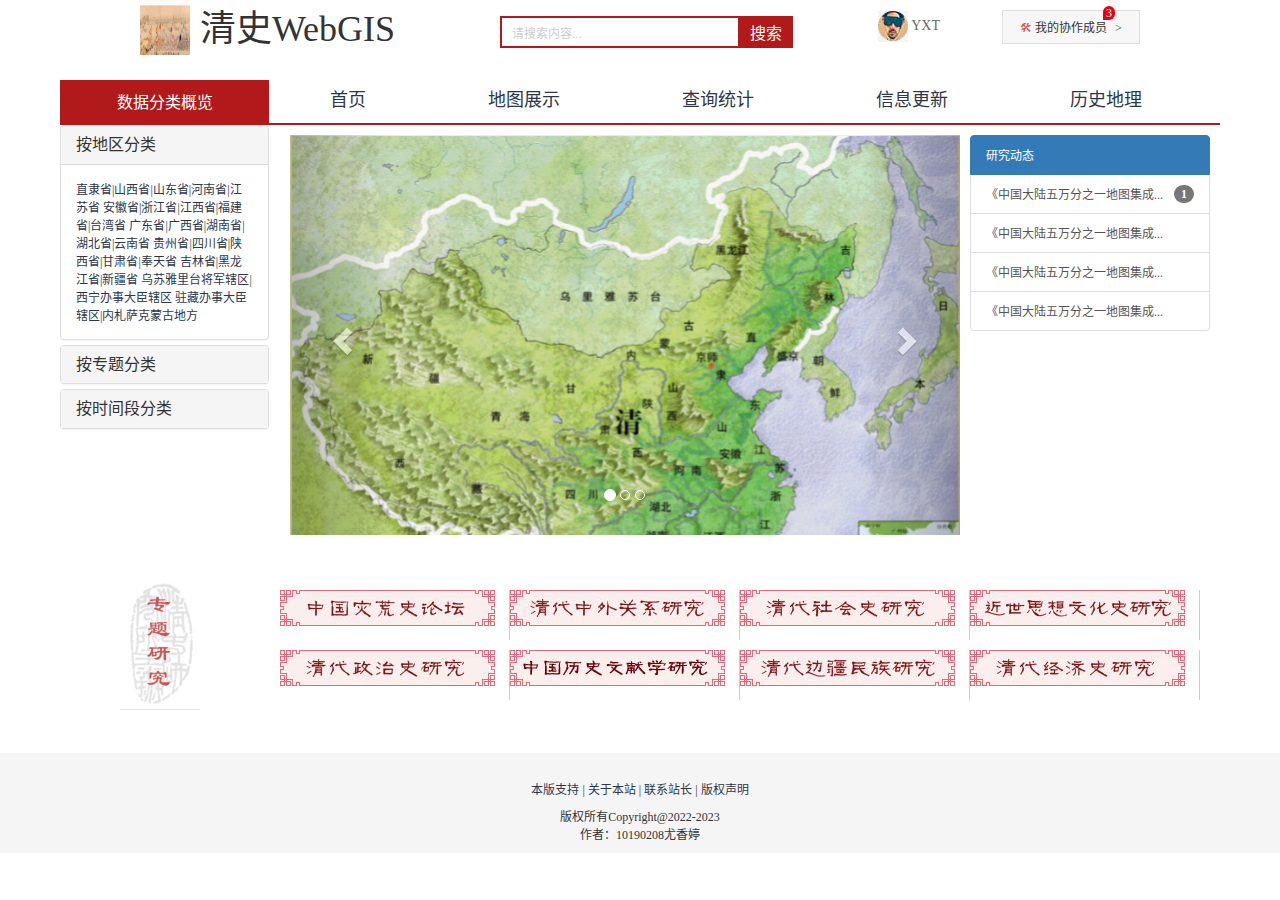
==== index.html @ 8addfd03 "页面基本画完" ====
<!DOCTYPE html>
<html lang="zh-CN">
  <head>
    <meta charset="UTF-8" />
    <meta http-equiv="X-UA-Compatible" content="IE=edge" />
    <meta name="viewport" content="width=device-width, initial-scale=1.0" />
    <title>清史GIS-清朝历史信息化、地图可视化</title>
    <meta
      name="description"
      content="我们是清史地理信息系统制作者，系统提供对清史信息的增删改查、地图可视化和历史地理信息的探索"
    />
    <meta
      name="keywords"
      content="清朝历史,GIS,地理信息系统,地图,历史地理,数据库,职官"
    />
    <!-- 引入图标 -->
    <link rel="shortcut icon" href="favicon.ico" type="image/x-icon" />
    <!-- 引入css -->
    <link rel="stylesheet" href="css/bootstrap.min.css" />
    <link rel="stylesheet" href="css/base.css" />
    <link rel="stylesheet" href="css/index.css" />
    <link rel="stylesheet" href="css/common.css" />
    <!-- 引入js -->
    <script src="js/jquery-3.5.1.min.js"></script>
    <script src="js/bootstrap.min.js"></script>
  </head>

  <body>
    <!-- header制作 -->
    <div class="header w">
      <!-- logo -->
      <div class="logo">
        <a href="index.html" title="清史GIS">清史GIS</a>
        <h1>清史WebGIS</h1>
      </div>
      <!-- search -->
      <div class="search">
        <input type="text" class="text" value="请搜索内容..." />
        <button id="btn-search">搜索</button>
      </div>
      <!-- user -->
      <div class="user">
        <img src="img/user.jpg" alt="" style="vertical-align: middle" />
        YXT
      </div>
      <!-- colworker -->
      <div class="colworker">
        <i class="worker">🛠 </i>我的协作成员 <i class="arrow"> &gt; </i>
        <i class="count">3</i>
      </div>
    </div>
    <!-- Button trigger modal -->
    <!-- <button
                      type="button"
                      class="btn btn-primary btn-lg"
                      data-toggle="modal"
                      data-target="#LoginTop"
                    >
                      登录|注册
                    </button>
    
                    <div
                      class="modal fade"
                      id="LoginTop"
                      tabindex="-1"
                      role="dialog"
                      aria-labelledby="myModalLabel"
                    >
                      <div class="modal-dialog" role="document">
                        <div class="modal-content">
                          <div class="modal-header">
                            <button
                              type="button"
                              class="close"
                              data-dismiss="modal"
                              aria-label="Close"
                            >
                              <span aria-hidden="true">&times;</span>
                            </button>
                            <h4 class="modal-title" id="myModalLabel">登录</h4>
                          </div>
                          <div class="modal-body">...</div>
                          <div class="modal-footer">
                            <button
                              type="button"
                              class="btn btn-default"
                              data-dismiss="modal"
                            >
                              关闭
                            </button>
                            <button type="button" class="btn btn-primary">
                              登录|注册
                            </button>
                          </div>
                        </div>
                      </div>
                    </div> -->
    <!-- header结束 -->

    <!-- nav制作 -->
    <div class="nav">
      <div class="w">
        <div class="dropdown fl">
          <div class="dt">数据分类概览</div>
          <div
            class="panel-group"
            id="accordion"
            role="tablist"
            aria-multiselectable="true"
          >
            <div class="panel panel-default">
              <div class="panel-heading" role="tab" id="headingOne">
                <h4 class="panel-title">
                  <a
                    role="button"
                    data-toggle="collapse"
                    data-parent="#accordion"
                    href="#collapseOne"
                    aria-expanded="true"
                    aria-controls="collapseOne"
                  >
                    按地区分类
                  </a>
                </h4>
              </div>
              <div
                id="collapseOne"
                class="panel-collapse collapse in"
                role="tabpanel"
                aria-labelledby="headingOne"
              >
                <div class="panel-body">
                  <a href="#">直隶省</a>|<a href="#">山西省</a>|<a href="#"
                    >山东省</a
                  >|<a href="#">河南省</a>|<a href="#">江苏省 安徽省</a>|<a
                    href="#"
                    >浙江省</a
                  >|<a href="#">江西省</a>|<a href="#">福建省</a>|<a href="#"
                    >台湾省 广东省</a
                  >|<a href="#">广西省</a>|<a href="#">湖南省</a>|<a href="#"
                    >湖北省</a
                  >|<a href="#">云南省 贵州省</a>|<a href="#">四川省</a>|<a
                    href="#"
                    >陕西省</a
                  >|<a href="#">甘肃省</a>|<a href="#">奉天省 吉林省</a>|<a
                    href="#"
                    >黑龙江省</a
                  >|<a href="#">新疆省 乌苏雅里台将军辖区</a>|<a href="#"
                    >西宁办事大臣辖区 驻藏办事大臣辖区</a
                  >|<a href="#">内札萨克蒙古地方</a>
                </div>
              </div>
            </div>
            <div class="panel panel-default">
              <div class="panel-heading" role="tab" id="headingTwo">
                <h4 class="panel-title">
                  <a
                    class="collapsed"
                    role="button"
                    data-toggle="collapse"
                    data-parent="#accordion"
                    href="#collapseTwo"
                    aria-expanded="false"
                    aria-controls="collapseTwo"
                  >
                    按专题分类
                  </a>
                </h4>
              </div>
              <div
                id="collapseTwo"
                class="panel-collapse collapse"
                role="tabpanel"
                aria-labelledby="headingTwo"
              >
                <div class="panel-body">
                  <a href="#">文化传播</a>|<a href="#">交通商贸</a>|<a href="#"
                    >土地利用</a
                  >|<a href="#">城址聚落</a>|<a href="#">考古遗址 </a>|<a
                    href="#"
                    >民族宗教</a
                  >|<a href="#">生态环境</a>|<a href="#">文献资料</a>|<a
                    href="#"
                    >传统制造</a
                  >|<a href="#">内外战争</a>|<a href="#">社会变革</a>|<a
                    href="#"
                    >人民运动</a
                  >
                </div>
              </div>
            </div>
            <div class="panel panel-default">
              <div class="panel-heading" role="tab" id="headingThree">
                <h4 class="panel-title">
                  <a
                    class="collapsed"
                    role="button"
                    data-toggle="collapse"
                    data-parent="#accordion"
                    href="#collapseThree"
                    aria-expanded="false"
                    aria-controls="collapseThree"
                  >
                    按时间段分类
                  </a>
                </h4>
              </div>
              <div
                id="collapseThree"
                class="panel-collapse collapse"
                role="tabpanel"
                aria-labelledby="headingThree"
              >
                <div class="panel-body">
                  <a href="#">1550-1600</a> | <a href="#">1601-1650</a> |
                  <a href="#">1651-1700</a> | <a href="#">1701-1750</a> |
                  <a href="#">1751-1800</a> | <a href="#">1801-1850</a> |
                  <a href="#">1851-1900</a> |
                  <a href="#">1900-1950</a>
                </div>
              </div>
            </div>
          </div>
        </div>
        <!-- 右侧导航 -->
        <div class="navitems fl">
          <ul>
            <li>
              <a href="index.html"><h4>首页</h4> </a>
            </li>
            <li>
              <a href="viewmap.html"><h4>地图展示</h4> </a>
            </li>
            <li>
              <a href="analysis.html"><h4>查询统计</h4> </a>
            </li>
            <li>
              <a href="infupdate.html"><h4>信息更新</h4> </a>
            </li>
            <li>
              <a href="hgis.html"><h4>历史地理</h4> </a>
            </li>
            <div class="clearfix"></div>
          </ul>
        </div>
      </div>
    </div>
    <!-- nav结束 -->

    <!-- main模块 -->
    <div class="w">
      <div class="main">
        <div class="focus fl">
          <div
            id="carousel-example-generic"
            class="carousel slide"
            data-ride="carousel"
            style="height: 400px"
          >
            <!-- Indicators -->
            <ol class="carousel-indicators">
              <li
                data-target="#carousel-example-generic"
                data-slide-to="0"
                class="active"
              ></li>
              <li
                data-target="#carousel-example-generic"
                data-slide-to="1"
              ></li>
              <li
                data-target="#carousel-example-generic"
                data-slide-to="2"
              ></li>
            </ol>

            <!-- Wrapper for slides -->
            <div class="carousel-inner" role="listbox" style="height: 400px">
              <div class="item active">
                <img src="img/main_p1.png" alt="..." />
                <div class="carousel-caption">...</div>
              </div>
              <div class="item">
                <img src="img/main_p1.png" alt="..." />
                <div class="carousel-caption">...</div>
              </div>
              <div class="item">
                <img src="img/main_p1.png" alt="..." />
                <div class="carousel-caption">...</div>
              </div>
            </div>

            <!-- Controls -->
            <a
              class="left carousel-control"
              href="#carousel-example-generic"
              role="button"
              data-slide="prev"
            >
              <span
                class="glyphicon glyphicon-chevron-left"
                aria-hidden="true"
              ></span>
              <span class="sr-only">Previous</span>
            </a>
            <a
              class="right carousel-control"
              href="#carousel-example-generic"
              role="button"
              data-slide="next"
            >
              <span
                class="glyphicon glyphicon-chevron-right"
                aria-hidden="true"
              ></span>
              <span class="sr-only">Next</span>
            </a>
          </div>
        </div>
        <div class="researchflash fr">
          <div class="list-group">
            <a href="#" class="list-group-item active"> 研究动态 </a>
            <a href="#" class="list-group-item">
              <span class="badge">1</span>
              《中国大陆五万分之一地图集成...</a
            >
            <a href="#" class="list-group-item"
              >《中国大陆五万分之一地图集成...</a
            >
            <a href="#" class="list-group-item"
              >《中国大陆五万分之一地图集成...</a
            >
            <a href="#" class="list-group-item"
              >《中国大陆五万分之一地图集成...</a
            >
          </div>
        </div>
      </div>
    </div>
    <!-- main结束 -->

    <!-- recommend模块 -->
    <div class="recommend w">
      <div class="recom-hd fl">
        <img
          src="img/main_p2.png"
          alt=""
          style="height: 130px; margin-left: 20%"
        />
      </div>
      <div class="recom-bd fl">
        <ul>
          <li>
            <a href="http://iqh.ruc.edu.cn/zgzhslt/index.htm"
              ><img src="img/zhs.jpg" alt=""
            /></a>
          </li>
          <li>
            <a href="http://iqh.ruc.edu.cn/qdzwgxyj/index.htm"
              ><img src="img/zwgx.jpg" alt=""
            /></a>
          </li>
          <li>
            <a href="http://iqh.ruc.edu.cn/qdshsyj/index.htm"
              ><img src="img/shs.jpg" alt=""
            /></a>
          </li>
          <li>
            <a href="http://iqh.ruc.edu.cn/jssxwhsyj/index.htm"
              ><img src="img/sxwhs.jpg" alt=""
            /></a>
          </li>
        </ul>
        <ul>
          <li>
            <a href="http://iqh.ruc.edu.cn/qdzzsyj/index.htm"
              ><img src="img/zzs.jpg" alt=""
            /></a>
          </li>
          <li>
            <a href="http://iqh.ruc.edu.cn/zglswxxyj/index.htm"
              ><img src="img/lswxx.jpg" alt=""
            /></a>
          </li>
          <li>
            <a href="http://iqh.ruc.edu.cn/qdbjmzyj/index.htm"
              ><img src="img/bjmz.jpg" alt=""
            /></a>
          </li>
          <li>
            <a href="http://iqh.ruc.edu.cn/qdjjsyj/index.htm"
              ><img src="img/jjs.jpg" alt=""
            /></a>
          </li>
        </ul>
      </div>
    </div>
    <!-- recommend结束 -->

    <!--footer模块 -->
    <div class="footer">
      <div class="w">
        <div class="mod_copyright">
          <p class="mod_copyright_links">
            <a href="#">本版支持</a> | <a href="#">关于本站</a> |
            <a href="#">联系站长</a> |
            <a href="#">版权声明</a>
          </p>
          <p class="mod_copyright_info">
            版权所有Copyright@2022-2023 <br />
            作者：10190208尤香婷
          </p>
        </div>
      </div>
    </div>
    <!-- footer结束 -->
  </body>
</html>
---- css/base.css ----
@charset "UTF-8";

* {
    margin: 0;
    padding: 0;
    font-family: 'Microsoft YaHei'
}

em,
i {
	font-style: normal
}

li {
	list-style: none
}

img {
	border: 0;
	vertical-align: middle
}

button {
	cursor: pointer;
}

a {
	color: #2d374b;
	text-decoration: none;
	cursor: pointer;
}

a:hover {
	color: rgb(202, 87, 79);
	text-decoration: none;
}

button,
input {
    font-family: 'Microsoft YaHei', 'Heiti SC', tahoma, arial, 'Hiragino Sans GB', \\5B8B\4F53, sans-serif;
    /*取消轮廓线 蓝色的*/
    outline: none;
}

body {
	background-color: #fff;
	font: 12px/1.5 'Microsoft YaHei', 'Heiti SC', tahoma, arial, 'Hiragino Sans GB', \\5B8B\4F53, sans-serif;
	-webkit-text-size-adjust: 100%;
	line-height: normal !important;
}

.hide,
.none {
    display: none;
}
/*清除浮动*/
.clearfix:after {
    visibility: hidden;
    clear: both;
    display: block;
    content: ".";
    height: 0
}

.clearfix {
    *zoom: 1
}
---- css/index.css ----
/* 首页样式 */
.main {
	width: 980px;
	height: 455px;
    margin-left: 250px;
    margin-top: 0px;
}

.focus {
	position: relative;
	width: 670px;
    height: 400px;
	background-color: purple;
}

.researchflash {
	width: 240px;
    height: 400px;
    margin-right: 60px;
}

/* 推荐模块 */
.recommend {
	height: 163px;
	margin-top: 10px;
}
.recom-hd {
	width: 200px;
	height: 163px;
	/* background-color: #5c5251; */
	text-align: center;
}
.recom-hd img {
	margin: 0;
}
.recom-hd h3 {
	font-size: 18px;
	color: #fff;
	font-weight: normal;
}
.recom-bd {
	width: 960px;
    height: 200px;
    margin-left: 40px;
	/* background-color: #ebebeb; */
}
.recom-bd li {
	float: left;
	width: 230px;
	height: 50px;
	border-right: 1px solid #ccc;
    margin-top: 10px;
}
.recom-bd .last {
	border-right: 0;
}
---- css/common.css ----
/* 公用样式 */
.fl {
  float: left;
}
.fr {
  float: right;
}

.w {
  width: 1200px;
  min-width: 1200px;
  margin: 0 auto;
}

.style-red {
  color: #c81623;
}
.spacer {
  width: 1px;
  height: 12px;
  background-color: #666;
  margin: 9px 12px 0;
}

.header {
  position: relative;
  height: 60px;
}
.logo {
  position: absolute;
  top: 5px;
  left: 100px;
  width: 300px;
  height: 50px;
}
.logo a {
  float: left;
  /*overflow: hidden;*/
  width: 50px;
  height: 50px;
  background: url(../img/logo.png);
  background-size: 100% 200%;
  font-size: 0;
}
.logo h1 {
  float: left;
  margin-left: 10px;
  margin-top: 5px;
}
.search {
  position: absolute;
  top: 16px;
  left: 460px;
}
.text {
  float: left;
  width: 240px;
  height: 32px;
  border: 2px solid #b1191a;
  padding-left: 10px;
  color: #ccc;
}
#btn-search {
  float: left;
  width: 55px;
  height: 32px;
  margin-left: -2px;
  background-color: #b1191a;
  border: 0;
  font-size: 16px;
  color: #fff;
}

.user {
  position: absolute;
  top: 5px;
  right: 300px;
  height: 42px;
  line-height: 42px;
  /* margin-left: 30px; */
  font-size: 14px;
  color: #666;
}

.colworker {
  position: absolute;
  top: 10px;
  right: 100px;
  width: 138px;
  height: 34px;
  border: 1px solid #dfdfdf;
  background-color: #f7f7f7;
  line-height: 34px;
  text-align: center;
}
.worker {
  color: #da5555;
}
.arrow {
  margin-left: 5px;
}
.count {
  position: absolute;
  top: -5px;
  /*应该是左侧对齐 文字才能往右走显示*/
  left: 100px;
  background-color: #e60012;
  height: 14px;
  padding: 0 3px;
  line-height: 14px;
  color: #fff;
  /*border-radius: 左上角 右上角  右下角  左下角;*/
  border-radius: 7px 7px 7px 0;
}

/* 导航栏 */
.nav {
  margin-top: 20px;
  margin-left: 60px;
  margin-right: 60px;
  height: 45px;
  border-bottom: 2px solid #b1191a;
}

.dropdown {
  width: 209px;
  height: 45px;
}
.dropdown .dt {
  height: 100%;
  background-color: #b1191a;
  font-size: 16px;
  color: #fff;
  text-align: center;
  line-height: 45px;
}

.navitems li {
  float: left;
}
.navitems li a {
  display: block;
  height: 45px;
  padding: 1px 61px;
  line-height: 45px;
  font-size: 16px;
}

/* footer */
.footer {
  height: 100px;
  background-color: #f5f5f5;
  /* padding-top: 20px; */
}

.mod_copyright {
  text-align: center;
}
.mod_copyright_links {
  margin: 10px 0 10px 0;
}
.mod_copyright_info {
  line-height: 18px;
}
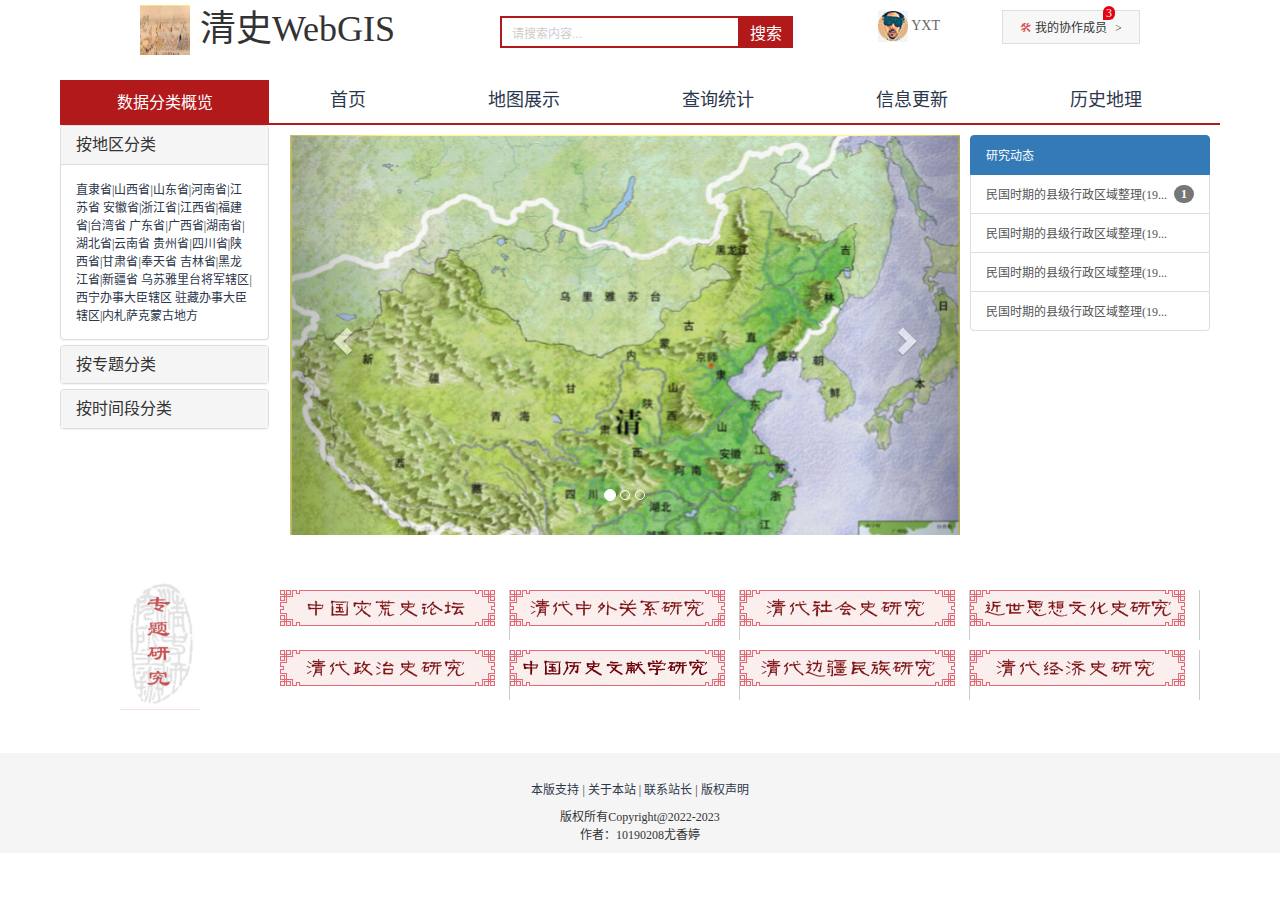
==== commit 0e5e495b: "improved it" ====
--- a/index.html
+++ b/index.html
@@ -320,18 +320,27 @@
         <div class="researchflash fr">
           <div class="list-group">
             <a href="#" class="list-group-item active"> 研究动态 </a>
-            <a href="#" class="list-group-item">
+            <a
+              href="http://iqh.ruc.edu.cn/zglsdlyj/lsdl_lzjj/gjxt/e8165bd4f0e2406a985c25affab43693.htm"
+              class="list-group-item"
+            >
               <span class="badge">1</span>
-              《中国大陆五万分之一地图集成...</a
-            >
-            <a href="#" class="list-group-item"
-              >《中国大陆五万分之一地图集成...</a
-            >
-            <a href="#" class="list-group-item"
-              >《中国大陆五万分之一地图集成...</a
-            >
-            <a href="#" class="list-group-item"
-              >《中国大陆五万分之一地图集成...</a
+              民国时期的县级行政区域整理(19...</a
+            >
+            <a
+              href="http://iqh.ruc.edu.cn/zglsdlyj/lsdl_lzjj/gjxt/e8165bd4f0e2406a985c25affab43693.htm"
+              class="list-group-item"
+              >民国时期的县级行政区域整理(19...</a
+            >
+            <a
+              href="http://iqh.ruc.edu.cn/zglsdlyj/lsdl_lzjj/gjxt/e8165bd4f0e2406a985c25affab43693.htm"
+              class="list-group-item"
+              >民国时期的县级行政区域整理(19...</a
+            >
+            <a
+              href="http://iqh.ruc.edu.cn/zglsdlyj/lsdl_lzjj/gjxt/e8165bd4f0e2406a985c25affab43693.htm"
+              class="list-group-item"
+              >民国时期的县级行政区域整理(19...</a
             >
           </div>
         </div>
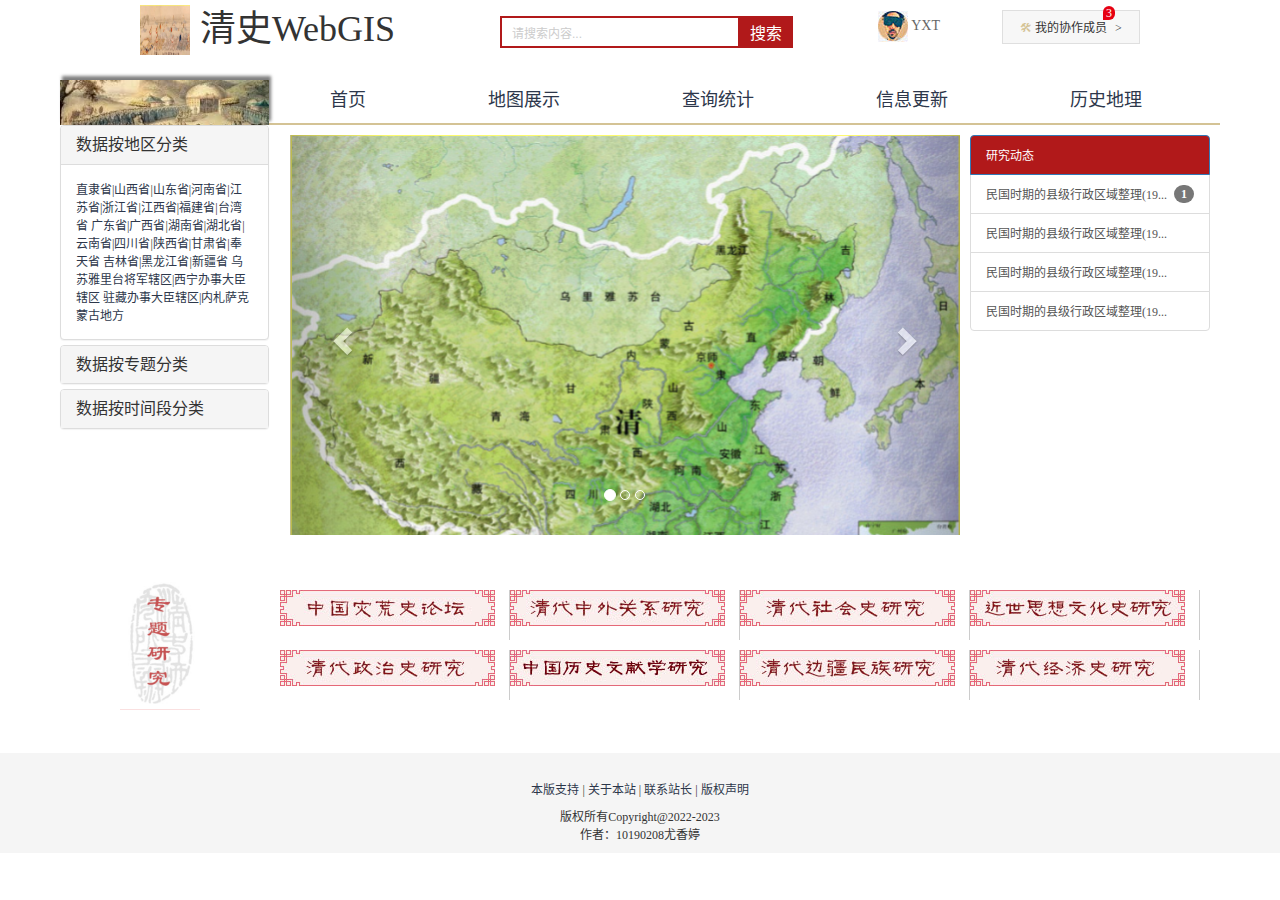
==== commit 9ff6bd92: "界面基本意思完了" ====
--- a/index.html
+++ b/index.html
@@ -101,7 +101,7 @@
     <div class="nav">
       <div class="w">
         <div class="dropdown fl">
-          <div class="dt">数据分类概览</div>
+          <div class="dt"></div>
           <div
             class="panel-group"
             id="accordion"
@@ -119,7 +119,7 @@
                     aria-expanded="true"
                     aria-controls="collapseOne"
                   >
-                    按地区分类
+                    数据按地区分类
                   </a>
                 </h4>
               </div>
@@ -132,15 +132,13 @@
                 <div class="panel-body">
                   <a href="#">直隶省</a>|<a href="#">山西省</a>|<a href="#"
                     >山东省</a
-                  >|<a href="#">河南省</a>|<a href="#">江苏省 安徽省</a>|<a
-                    href="#"
+                  >|<a href="#">河南省</a>|<a href="#">江苏省</a>|<a href="#"
                     >浙江省</a
                   >|<a href="#">江西省</a>|<a href="#">福建省</a>|<a href="#"
                     >台湾省 广东省</a
                   >|<a href="#">广西省</a>|<a href="#">湖南省</a>|<a href="#"
                     >湖北省</a
-                  >|<a href="#">云南省 贵州省</a>|<a href="#">四川省</a>|<a
-                    href="#"
+                  >|<a href="#">云南省</a>|<a href="#">四川省</a>|<a href="#"
                     >陕西省</a
                   >|<a href="#">甘肃省</a>|<a href="#">奉天省 吉林省</a>|<a
                     href="#"
@@ -163,7 +161,7 @@
                     aria-expanded="false"
                     aria-controls="collapseTwo"
                   >
-                    按专题分类
+                    数据按专题分类
                   </a>
                 </h4>
               </div>
@@ -201,7 +199,7 @@
                     aria-expanded="false"
                     aria-controls="collapseThree"
                   >
-                    按时间段分类
+                    数据按时间段分类
                   </a>
                 </h4>
               </div>
@@ -319,7 +317,13 @@
         </div>
         <div class="researchflash fr">
           <div class="list-group">
-            <a href="#" class="list-group-item active"> 研究动态 </a>
+            <a
+              href="#"
+              class="list-group-item active"
+              style="background-color: #b1191a"
+            >
+              研究动态
+            </a>
             <a
               href="http://iqh.ruc.edu.cn/zglsdlyj/lsdl_lzjj/gjxt/e8165bd4f0e2406a985c25affab43693.htm"
               class="list-group-item"
--- a/css/base.css
+++ b/css/base.css
@@ -1,67 +1,69 @@
 @charset "UTF-8";
 
 * {
-    margin: 0;
-    padding: 0;
-    font-family: 'Microsoft YaHei'
+  margin: 0;
+  padding: 0;
+  font-family: "Microsoft YaHei";
 }
 
 em,
 i {
-	font-style: normal
+  font-style: normal;
 }
 
 li {
-	list-style: none
+  list-style: none;
 }
 
 img {
-	border: 0;
-	vertical-align: middle
+  border: 0;
+  vertical-align: middle;
 }
 
 button {
-	cursor: pointer;
+  cursor: pointer;
 }
 
 a {
-	color: #2d374b;
-	text-decoration: none;
-	cursor: pointer;
+  color: #2d374b;
+  text-decoration: none;
+  cursor: pointer;
 }
 
 a:hover {
-	color: rgb(202, 87, 79);
-	text-decoration: none;
+  color: #d4c395;
+  text-decoration: none;
 }
 
 button,
 input {
-    font-family: 'Microsoft YaHei', 'Heiti SC', tahoma, arial, 'Hiragino Sans GB', \\5B8B\4F53, sans-serif;
-    /*取消轮廓线 蓝色的*/
-    outline: none;
+  font-family: "Microsoft YaHei", "Heiti SC", tahoma, arial, "Hiragino Sans GB",
+    \\5B8B\4F53, sans-serif;
+  /*取消轮廓线 蓝色的*/
+  outline: none;
 }
 
 body {
-	background-color: #fff;
-	font: 12px/1.5 'Microsoft YaHei', 'Heiti SC', tahoma, arial, 'Hiragino Sans GB', \\5B8B\4F53, sans-serif;
-	-webkit-text-size-adjust: 100%;
-	line-height: normal !important;
+  background-color: #fff;
+  font: 12px/1.5 "Microsoft YaHei", "Heiti SC", tahoma, arial,
+    "Hiragino Sans GB", \\5B8B\4F53, sans-serif;
+  -webkit-text-size-adjust: 100%;
+  line-height: normal !important;
 }
 
 .hide,
 .none {
-    display: none;
+  display: none;
 }
 /*清除浮动*/
 .clearfix:after {
-    visibility: hidden;
-    clear: both;
-    display: block;
-    content: ".";
-    height: 0
+  visibility: hidden;
+  clear: both;
+  display: block;
+  content: ".";
+  height: 0;
 }
 
 .clearfix {
-    *zoom: 1
+  *zoom: 1;
 }
--- a/css/common.css
+++ b/css/common.css
@@ -13,7 +13,7 @@
 }
 
 .style-red {
-  color: #c81623;
+  color: #b7a166;
 }
 .spacer {
   width: 1px;
@@ -94,7 +94,7 @@
   text-align: center;
 }
 .worker {
-  color: #da5555;
+  color: #d4c395;
 }
 .arrow {
   margin-left: 5px;
@@ -119,7 +119,7 @@
   margin-left: 60px;
   margin-right: 60px;
   height: 45px;
-  border-bottom: 2px solid #b1191a;
+  border-bottom: 2px solid #d4c395;
 }
 
 .dropdown {
@@ -128,11 +128,14 @@
 }
 .dropdown .dt {
   height: 100%;
-  background-color: #b1191a;
+  /* background-color: #b1191a; */
+  background-image: url(../img/images.jfif);
+  background-size: 100%;
   font-size: 16px;
   color: #fff;
   text-align: center;
   line-height: 45px;
+  box-shadow: 2px -4px 3px rgba(0, 0, 0, 0.5);
 }
 
 .navitems li {
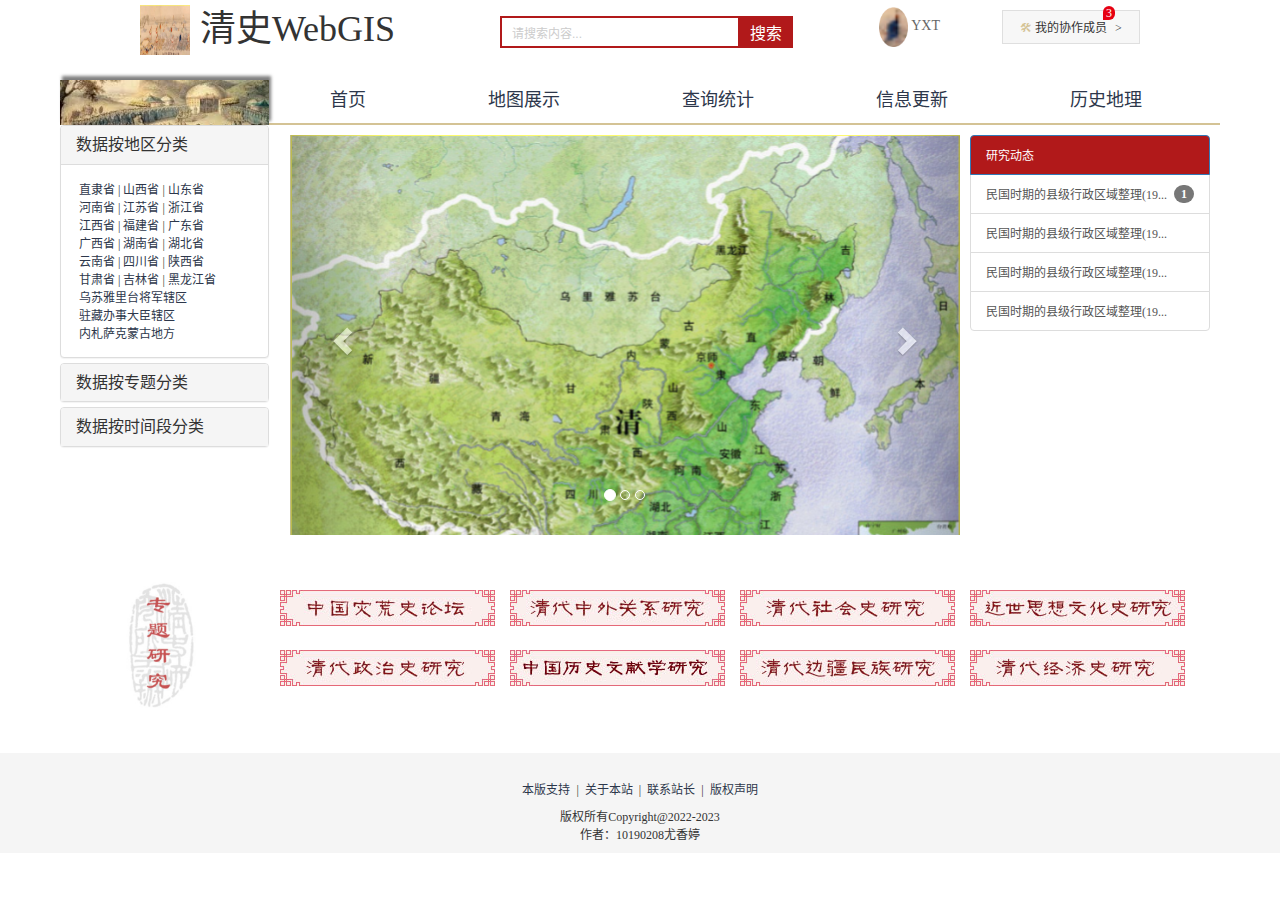
==== commit 5a53c331: "improve1219" ====
--- a/index.html
+++ b/index.html
@@ -40,7 +40,11 @@
       </div>
       <!-- user -->
       <div class="user">
-        <img src="img/user.jpg" alt="" style="vertical-align: middle" />
+        <img
+          src="img/user.png"
+          alt=""
+          style="vertical-align: middle; height: 40px"
+        />
         YXT
       </div>
       <!-- colworker -->
@@ -130,22 +134,36 @@
                 aria-labelledby="headingOne"
               >
                 <div class="panel-body">
-                  <a href="#">直隶省</a>|<a href="#">山西省</a>|<a href="#"
-                    >山东省</a
-                  >|<a href="#">河南省</a>|<a href="#">江苏省</a>|<a href="#"
-                    >浙江省</a
-                  >|<a href="#">江西省</a>|<a href="#">福建省</a>|<a href="#"
-                    >台湾省 广东省</a
-                  >|<a href="#">广西省</a>|<a href="#">湖南省</a>|<a href="#"
-                    >湖北省</a
-                  >|<a href="#">云南省</a>|<a href="#">四川省</a>|<a href="#"
-                    >陕西省</a
-                  >|<a href="#">甘肃省</a>|<a href="#">奉天省 吉林省</a>|<a
-                    href="#"
-                    >黑龙江省</a
-                  >|<a href="#">新疆省 乌苏雅里台将军辖区</a>|<a href="#"
-                    >西宁办事大臣辖区 驻藏办事大臣辖区</a
-                  >|<a href="#">内札萨克蒙古地方</a>
+                  <a href="#">&nbsp;直隶省&nbsp;</a>|<a href="#"
+                    >&nbsp;山西省&nbsp;</a
+                  >|<a href="#">&nbsp;山东省&nbsp;</a>
+                  <br />
+                  <a href="#">&nbsp;河南省&nbsp;</a>|<a href="#"
+                    >&nbsp;江苏省&nbsp;</a
+                  >|<a href="#">&nbsp;浙江省&nbsp;</a>
+                  <br />
+                  <a href="#">&nbsp;江西省&nbsp;</a>|<a href="#"
+                    >&nbsp;福建省&nbsp;</a
+                  >|<a href="#">&nbsp;广东省&nbsp;</a>
+                  <br />
+                  <a href="#">&nbsp;广西省&nbsp;</a>|<a href="#"
+                    >&nbsp;湖南省&nbsp;</a
+                  >|<a href="#">&nbsp;湖北省&nbsp;</a>
+                  <br />
+                  <a href="#">&nbsp;云南省&nbsp;</a>|<a
+                    onclick="SetData($(this).text())"
+                    >&nbsp;四川省&nbsp;</a
+                  >|<a href="#">&nbsp;陕西省&nbsp;</a>
+                  <br />
+                  <a href="#">&nbsp;甘肃省&nbsp;</a>|<a href="#"
+                    >&nbsp;吉林省&nbsp;</a
+                  >|<a href="#">&nbsp;黑龙江省&nbsp;</a>
+                  <br />
+                  <a href="#">&nbsp;乌苏雅里台将军辖区&nbsp;</a>
+                  <br />
+                  <a href="#">&nbsp;驻藏办事大臣辖区&nbsp;</a>
+                  <br />
+                  <a href="#">&nbsp;内札萨克蒙古地方&nbsp;</a>
                 </div>
               </div>
             </div>
@@ -172,18 +190,29 @@
                 aria-labelledby="headingTwo"
               >
                 <div class="panel-body">
-                  <a href="#">文化传播</a>|<a href="#">交通商贸</a>|<a href="#"
-                    >土地利用</a
-                  >|<a href="#">城址聚落</a>|<a href="#">考古遗址 </a>|<a
-                    href="#"
-                    >民族宗教</a
-                  >|<a href="#">生态环境</a>|<a href="#">文献资料</a>|<a
-                    href="#"
-                    >传统制造</a
-                  >|<a href="#">内外战争</a>|<a href="#">社会变革</a>|<a
-                    href="#"
-                    >人民运动</a
-                  >
+                  <a href="#">&nbsp;文化传播&nbsp;</a>|<a href="#"
+                    >&nbsp;交通商贸&nbsp;</a
+                  >|
+                  <br />
+                  <a href="analysis.html" onclick="SetData($(this).text())"
+                    >&nbsp;土地利用&nbsp;</a
+                  >|<a href="#">&nbsp;城址聚落&nbsp;</a>|
+                  <br />
+                  <a href="#">&nbsp;考古遗址&nbsp;</a>|<a href="#"
+                    >&nbsp;民族宗教&nbsp;</a
+                  >|
+                  <br />
+                  <a href="#">&nbsp;生态环境&nbsp;</a>|<a href="#"
+                    >&nbsp;文献资料&nbsp;</a
+                  >|
+                  <br />
+                  <a href="#">&nbsp;传统制造&nbsp;</a>|<a href="#"
+                    >&nbsp;内外战争&nbsp;</a
+                  >|
+                  <br />
+                  <a href="#">&nbsp;社会变革&nbsp;</a>|<a href="#"
+                    >&nbsp;人民运动&nbsp;</a
+                  >|
                 </div>
               </div>
             </div>
@@ -210,11 +239,16 @@
                 aria-labelledby="headingThree"
               >
                 <div class="panel-body">
-                  <a href="#">1550-1600</a> | <a href="#">1601-1650</a> |
-                  <a href="#">1651-1700</a> | <a href="#">1701-1750</a> |
-                  <a href="#">1751-1800</a> | <a href="#">1801-1850</a> |
-                  <a href="#">1851-1900</a> |
-                  <a href="#">1900-1950</a>
+                  <a href="#">&nbsp;1550-1600&nbsp;</a> |
+                  <a href="#">&nbsp;1601-1650&nbsp;</a> |
+                  <a href="#">&nbsp;1651-1700&nbsp;</a> |
+                  <a href="#">&nbsp;1701-1750&nbsp;</a> |
+                  <a href="#">&nbsp;1751-1800&nbsp;</a> |
+                  <a href="#">&nbsp;1801-1850&nbsp;</a> |
+                  <a href="#">&nbsp;1851-1900&nbsp;</a> |
+                  <a href="analysis.html" onclick="SetData($(this).text())"
+                    >&nbsp;1900--至今&nbsp;</a
+                  >|
                 </div>
               </div>
             </div>
@@ -415,17 +449,21 @@
       <div class="w">
         <div class="mod_copyright">
           <p class="mod_copyright_links">
-            <a href="#">本版支持</a> | <a href="#">关于本站</a> |
-            <a href="#">联系站长</a> |
-            <a href="#">版权声明</a>
+            <a href="#">&nbsp;本版支持&nbsp;</a> |
+            <a href="#">&nbsp;关于本站&nbsp;</a> |
+            <a href="#">&nbsp;联系站长&nbsp;</a> |
+            <a href="#">&nbsp;版权声明&nbsp;</a>
           </p>
           <p class="mod_copyright_info">
-            版权所有Copyright@2022-2023 <br />
-            作者：10190208尤香婷
+            &nbsp;版权所有Copyright@2022-2023&nbsp; <br />
+            &nbsp;作者：10190208尤香婷&nbsp;
           </p>
         </div>
       </div>
     </div>
     <!-- footer结束 -->
+    <script src="js/index.js"></script>
   </body>
 </html>
+
+<!-- TODO 全局搜索的思考和实现，登录页面，协作成员信息和管理 -->
--- a/css/index.css
+++ b/css/index.css
@@ -1,56 +1,55 @@
 /* 首页样式 */
 .main {
-	width: 980px;
-	height: 455px;
-    margin-left: 250px;
-    margin-top: 0px;
+  width: 980px;
+  height: 455px;
+  margin-left: 250px;
+  margin-top: 0px;
 }
 
 .focus {
-	position: relative;
-	width: 670px;
-    height: 400px;
-	background-color: purple;
+  position: relative;
+  width: 670px;
+  height: 400px;
+  background-color: purple;
 }
 
 .researchflash {
-	width: 240px;
-    height: 400px;
-    margin-right: 60px;
+  width: 240px;
+  height: 400px;
+  margin-right: 60px;
 }
 
 /* 推荐模块 */
 .recommend {
-	height: 163px;
-	margin-top: 10px;
+  height: 163px;
+  margin-top: 10px;
 }
 .recom-hd {
-	width: 200px;
-	height: 163px;
-	/* background-color: #5c5251; */
-	text-align: center;
+  width: 200px;
+  height: 163px;
+  /* background-color: #5c5251; */
+  text-align: center;
 }
 .recom-hd img {
-	margin: 0;
+  margin: 0;
 }
 .recom-hd h3 {
-	font-size: 18px;
-	color: #fff;
-	font-weight: normal;
+  font-size: 18px;
+  color: #fff;
+  font-weight: normal;
 }
 .recom-bd {
-	width: 960px;
-    height: 200px;
-    margin-left: 40px;
-	/* background-color: #ebebeb; */
+  width: 960px;
+  height: 200px;
+  margin-left: 40px;
+  /* background-color: #ebebeb; */
 }
 .recom-bd li {
-	float: left;
-	width: 230px;
-	height: 50px;
-	border-right: 1px solid #ccc;
-    margin-top: 10px;
+  float: left;
+  width: 230px;
+  height: 50px;
+  margin-top: 10px;
 }
 .recom-bd .last {
-	border-right: 0;
-}+  border-right: 0;
+}
